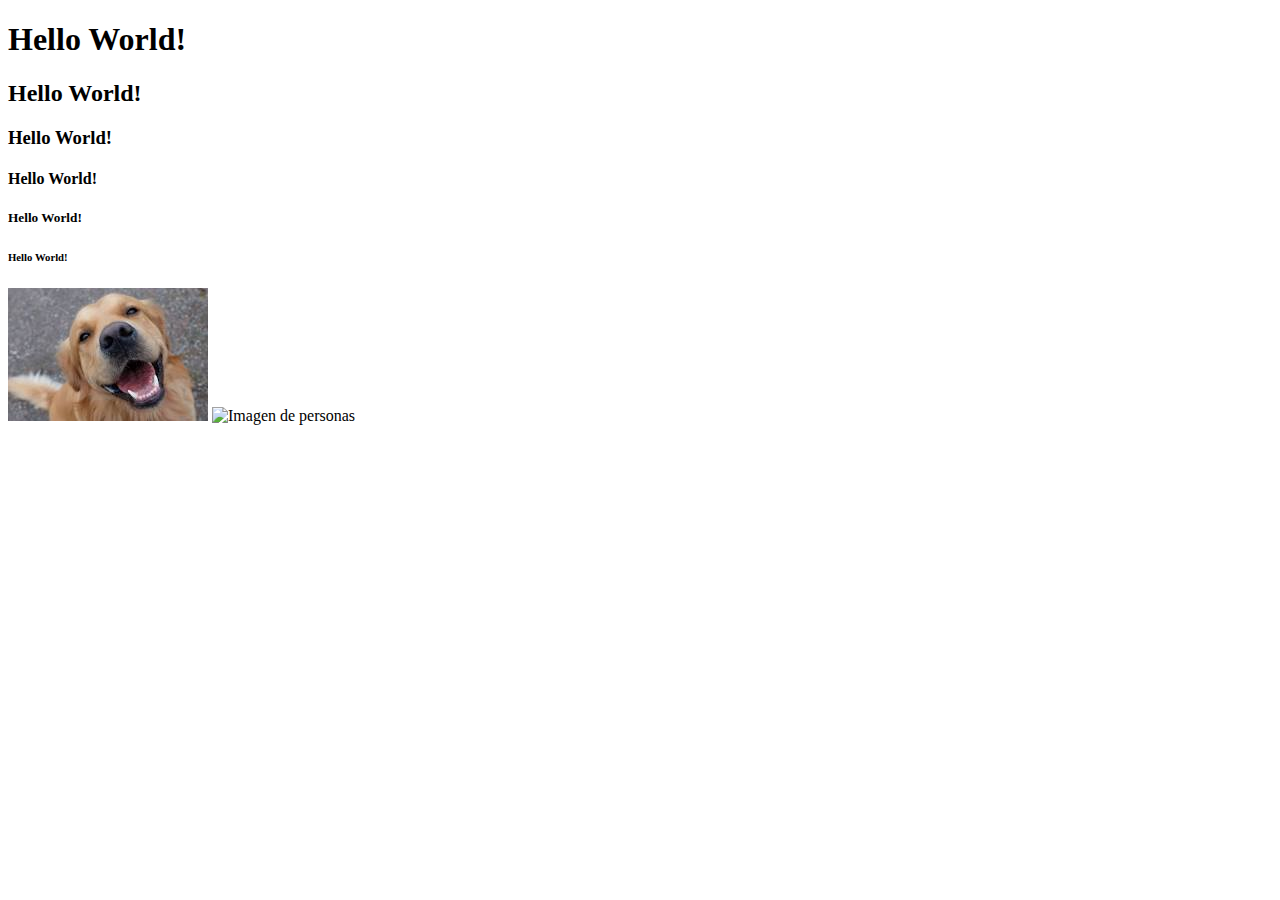
==== index.html @ 611f147b "Add files via upload" ====
<!--DOCTYPE:Declaración de archivo tipo HTML-->
<!DOCTYPE html>
<!--lang: lenguaje del sitio-->
<html lang="es">
    <!--Head (metadata): info para el navegador-->
    <head>
    </head>
    <!--Lo que ve el usuario-->
    <body>
        <h1> Hello World! </h1>
        <h2>Hello World!</h2>
        <h3>Hello World!</h3>
        <h4>Hello World!</h4>
        <h5>Hello World!</h5>
        <h6>Hello World!</h6>

        <img src="[data-uri]" alt="foto de perrito">
        <img src="/HTML/images/png-transparent-analog-to-digital-converter-potentiometer-digital-to-analog-converter-analog-signal-electric-potential-difference-digitaltoanalog-converter-angle-white-text.png" alt="Imagen de personas">
    </body>
</html>
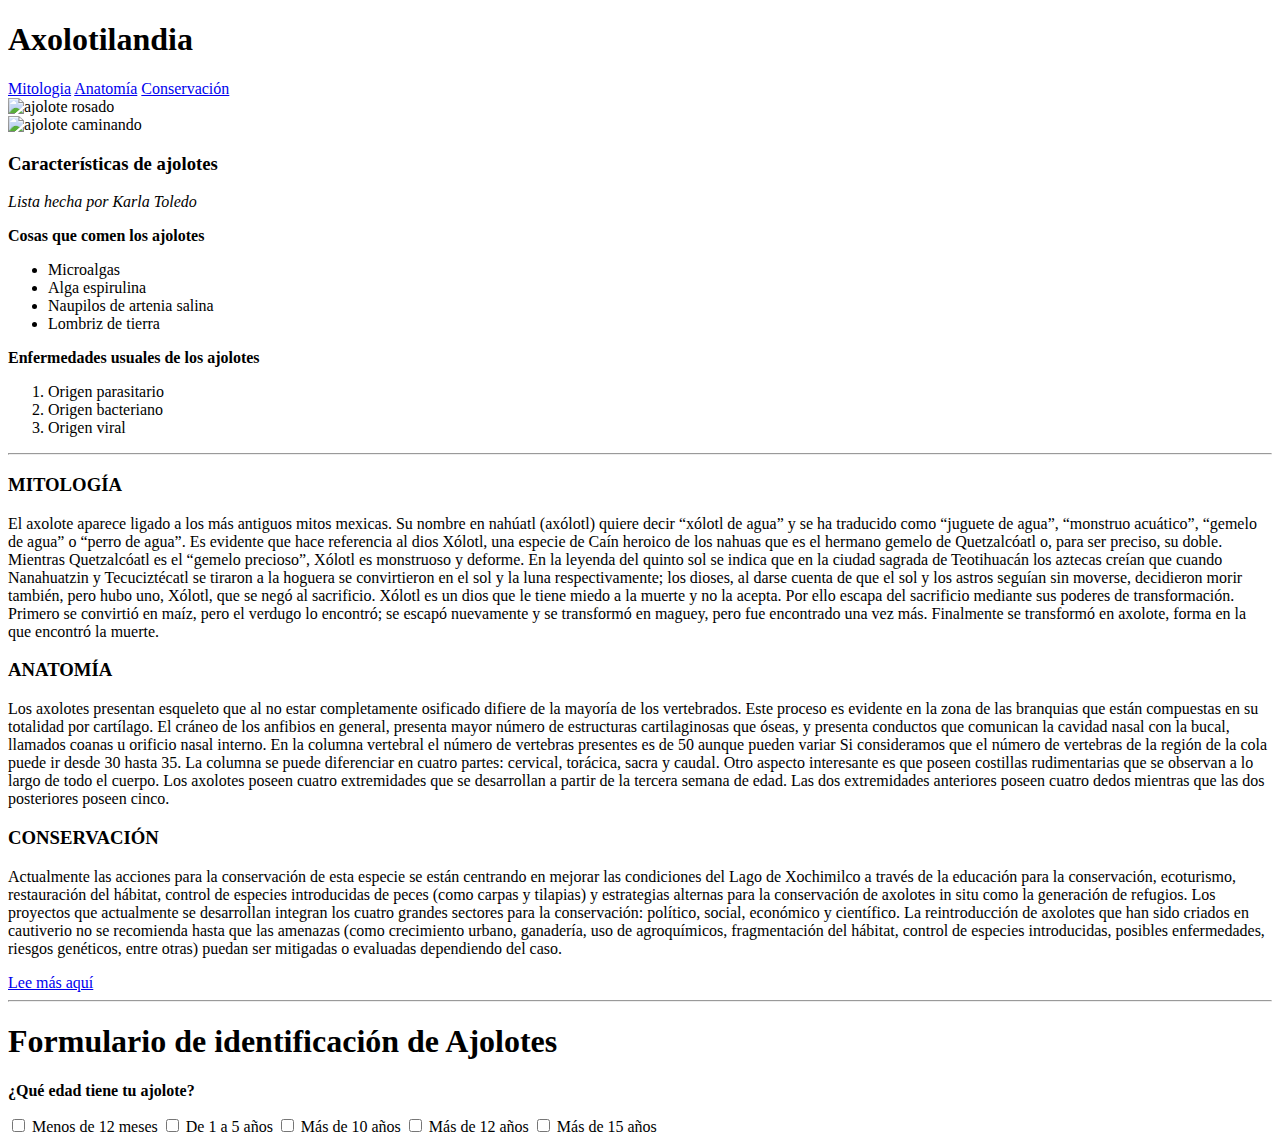
==== commit f480879e: "Update and rename index copy.html to index.html" ====
--- a/index.html
+++ b/index.html
@@ -4,17 +4,127 @@
 <html lang="es">
     <!--Head (metadata): info para el navegador-->
     <head>
+        <title>Axolotelandia</title>
+        <link rel="stylesheet" href="/HTML/style.css">
+        <link rel="preconnect" href="https://fonts.googleapis.com">
+        <link rel="preconnect" href="https://fonts.gstatic.com" crossorigin>
+        <link href="https://fonts.googleapis.com/css2?family=Roboto+Condensed&family=Tilt+Prism&display=swap" rel="stylesheet">
     </head>
-    <!--Lo que ve el usuario-->
+    <!--Lo que ve el usuario--> 
     <body>
-        <h1> Hello World! </h1>
-        <h2>Hello World!</h2>
-        <h3>Hello World!</h3>
-        <h4>Hello World!</h4>
-        <h5>Hello World!</h5>
-        <h6>Hello World!</h6>
+       <main>
+        <h1 class="titulo" >Axolotilandia</h1>
+        <div class="menu"> 
+            <a href="#mitologia">Mitologia</a>
+            <a href="#anatomia">Anatomía</a> 
+            <a href="#conservacion">Conservación</a>
+        </div>
+        <img src="https://cdn-icons-png.flaticon.com/512/6187/6187446.png" alt="ajolote rosado">
+        <br>
+        <img class="ajocam" src="/HTML/images/axo6.png" alt="ajolote caminando">
 
-        <img src="[data-uri]" alt="foto de perrito">
-        <img src="/HTML/images/png-transparent-analog-to-digital-converter-potentiometer-digital-to-analog-converter-analog-signal-electric-potential-difference-digitaltoanalog-converter-angle-white-text.png" alt="Imagen de personas">
+        <!--listas-->
+        <!--h3 encabezado, p parrafo-->
+        <h3>Características de ajolotes</h3>
+        <p> <em>Lista hecha por Karla Toledo</em> </p>
+        <!-- div- seccion o division-->
+        <div>
+            <p> <strong>Cosas que comen los ajolotes</strong>  </p>
+            <!--UL-unordened list-->
+            <ul>
+                <li>Microalgas</li>
+                <!--li*#de puntos-->
+                <li>Alga espirulina</li>
+                <li>Naupilos de artenia salina</li>
+                <li>Lombriz de tierra</li>
+            </ul>
+
+            <p> <strong>Enfermedades usuales de los ajolotes</strong> </p>
+             <!--OL-ordened list-->
+             <ol>
+                <li>Origen parasitario</li>
+                <li>Origen bacteriano</li>
+                <li>Origen viral</li>
+             </ol>
+        </div>
+            <hr> <!--linea-->
+            <!--indice-->
+            
+            <h3 id="mitologia" >MITOLOGÍA</h3>
+            <p>El axolote aparece ligado a los más antiguos mitos mexicas. Su nombre en nahúatl (axólotl)
+                quiere decir “xólotl de agua” y se ha traducido como “juguete de agua”, “monstruo acuático”,
+                “gemelo de agua” o “perro de agua”. Es evidente que hace referencia al dios Xólotl, una
+                especie de Caín heroico de los nahuas que es el hermano gemelo de Quetzalcóatl o, para
+                ser preciso, su doble. Mientras Quetzalcóatl es el “gemelo precioso”, Xólotl es monstruoso
+                y deforme.
+                En la leyenda del quinto sol se indica que en la ciudad sagrada de Teotihuacán los aztecas
+                creían que cuando Nanahuatzin y Tecuciztécatl se tiraron a la hoguera se convirtieron en
+                el sol y la luna respectivamente; los dioses, al darse cuenta de que el sol y los astros seguían
+                sin moverse, decidieron morir también, pero hubo uno, Xólotl, que se negó al sacrificio.
+                Xólotl es un dios que le tiene miedo a la muerte y no la acepta. Por ello escapa del sacrificio
+                mediante sus poderes de transformación.
+                Primero se convirtió en maíz, pero el verdugo lo encontró; se escapó nuevamente y se
+                transformó en maguey, pero fue encontrado una vez más. Finalmente se transformó en
+                axolote, forma en la que encontró la muerte. </p>
+
+            <h3 id="anatomia" >ANATOMÍA</h3>
+            <p>Los axolotes presentan esqueleto que al no estar completamente
+                osificado difiere de la mayoría de los vertebrados. Este proceso
+                es evidente en la zona de las branquias que están compuestas
+                en su totalidad por cartílago.
+                El cráneo de los anfibios en general, presenta mayor número
+                de estructuras cartilaginosas que óseas, y presenta conductos
+                que comunican la cavidad nasal con la bucal, llamados coanas
+                u orificio nasal interno. 
+                En la columna vertebral el número de vertebras presentes es de 50 aunque
+                pueden variar Si consideramos que el número de vertebras de la región
+                de la cola puede ir desde 30 hasta 35. La columna se puede diferenciar en
+                cuatro partes: cervical, torácica, sacra y caudal. Otro aspecto interesante
+                es que poseen costillas rudimentarias que se observan a lo largo de todo
+                el cuerpo. Los axolotes poseen cuatro extremidades que se desarrollan
+                a partir de la tercera semana de edad. Las dos extremidades anteriores
+                poseen cuatro dedos mientras que las dos posteriores poseen cinco.</p>
+
+            <h3 id="conservacion" >CONSERVACIÓN</h3>
+            <p>Actualmente las acciones para la conservación de esta especie se
+                están centrando en mejorar las condiciones del Lago de Xochimilco
+                a través de la educación para la conservación, ecoturismo,
+                restauración del hábitat, control de especies introducidas de peces
+                (como carpas y tilapias) y estrategias alternas para la conservación
+                de axolotes in situ como la generación de refugios. Los proyectos
+                que actualmente se desarrollan integran los cuatro grandes
+                sectores para la conservación: político, social,
+                económico y científico.
+                La reintroducción de axolotes que han sido
+                criados en cautiverio no se recomienda hasta
+                que las amenazas (como crecimiento urbano,
+                ganadería, uso de agroquímicos, fragmentación del
+                hábitat, control de especies introducidas, posibles
+                enfermedades, riesgos genéticos, entre otras)
+                puedan ser mitigadas o evaluadas dependiendo del
+                caso.</p>
+            <a href="http://www.ibiologia.unam.mx/barra/publicaciones/manual_axolotes.pdf">Lee más aquí</a>
+            
+            <!--FORMULARIOS-->
+            <hr>
+            <h1>Formulario de identificación de Ajolotes</h1>
+            <p><strong>¿Qué edad tiene tu ajolote?</strong></p>
+                <label for="bebe">
+                    <input name="edad" type="checkbox"> Menos de 12 meses
+                </label>
+                <label for="adulto">
+                    <input name="edad" type="checkbox"> De 1 a 5 años
+                </label>
+                <label for="mayor">
+                    <input name="edad" type="checkbox"> Más de 10 años
+                </label>
+                <label for="mayor">
+                    <input name="edad" type="checkbox"> Más de 12 años
+                </label>
+                <label for="mayor">
+                    <input name="edad" type="checkbox"> Más de 15 años
+                </label>
+
+        </main>
     </body>
-</html>+</html>
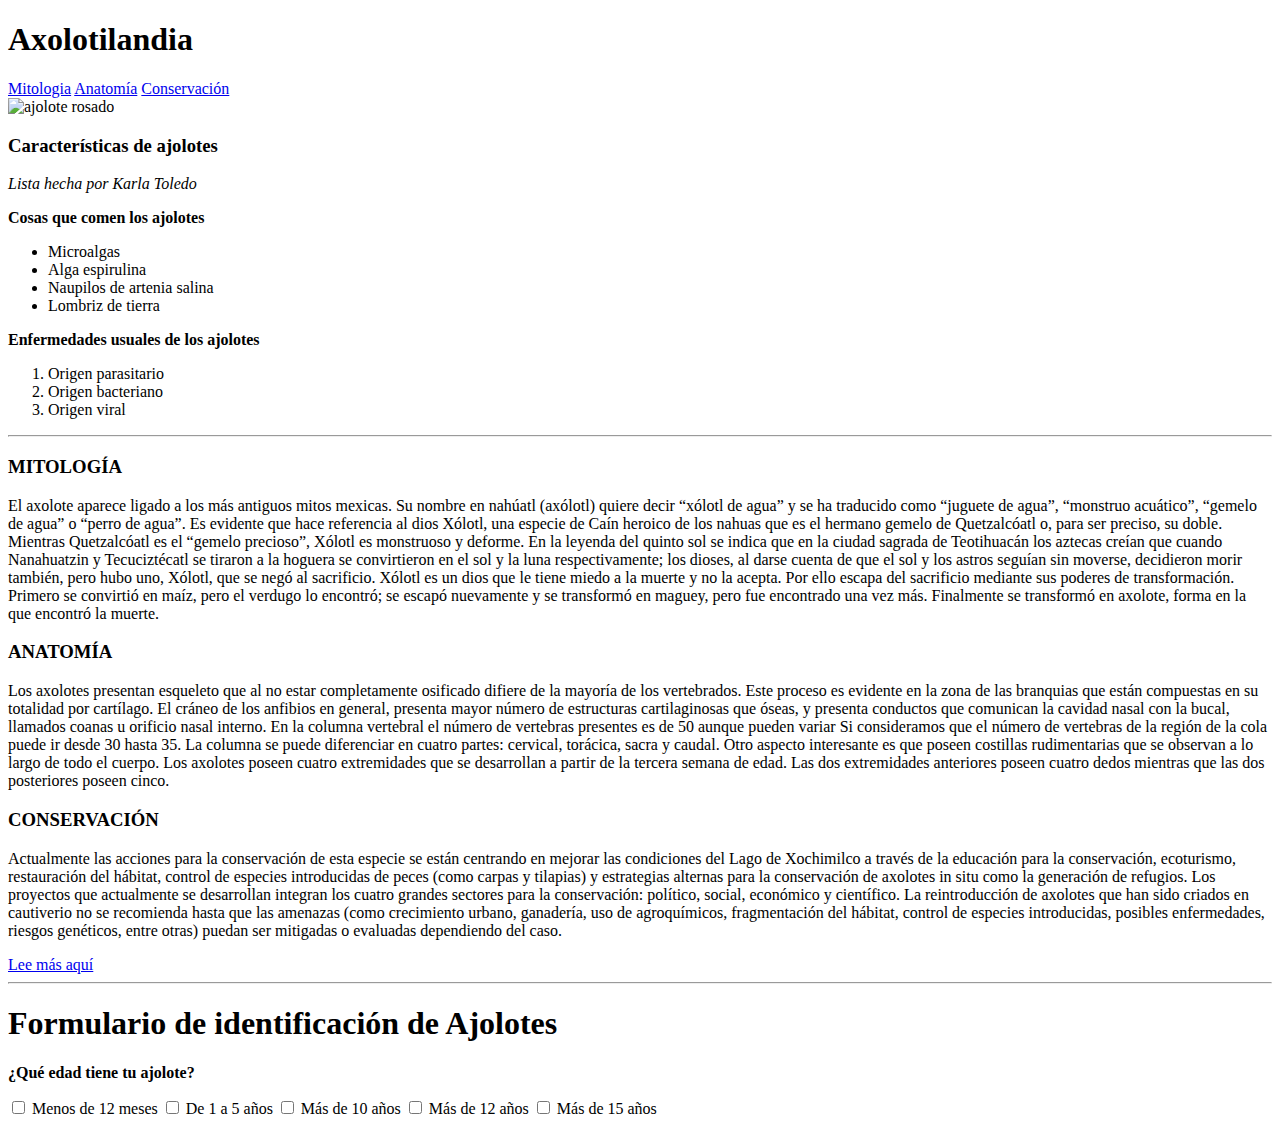
==== commit cad974e1: "Update index.html" ====
--- a/index.html
+++ b/index.html
@@ -21,7 +21,6 @@
         </div>
         <img src="https://cdn-icons-png.flaticon.com/512/6187/6187446.png" alt="ajolote rosado">
         <br>
-        <img class="ajocam" src="/HTML/images/axo6.png" alt="ajolote caminando">
 
         <!--listas-->
         <!--h3 encabezado, p parrafo-->
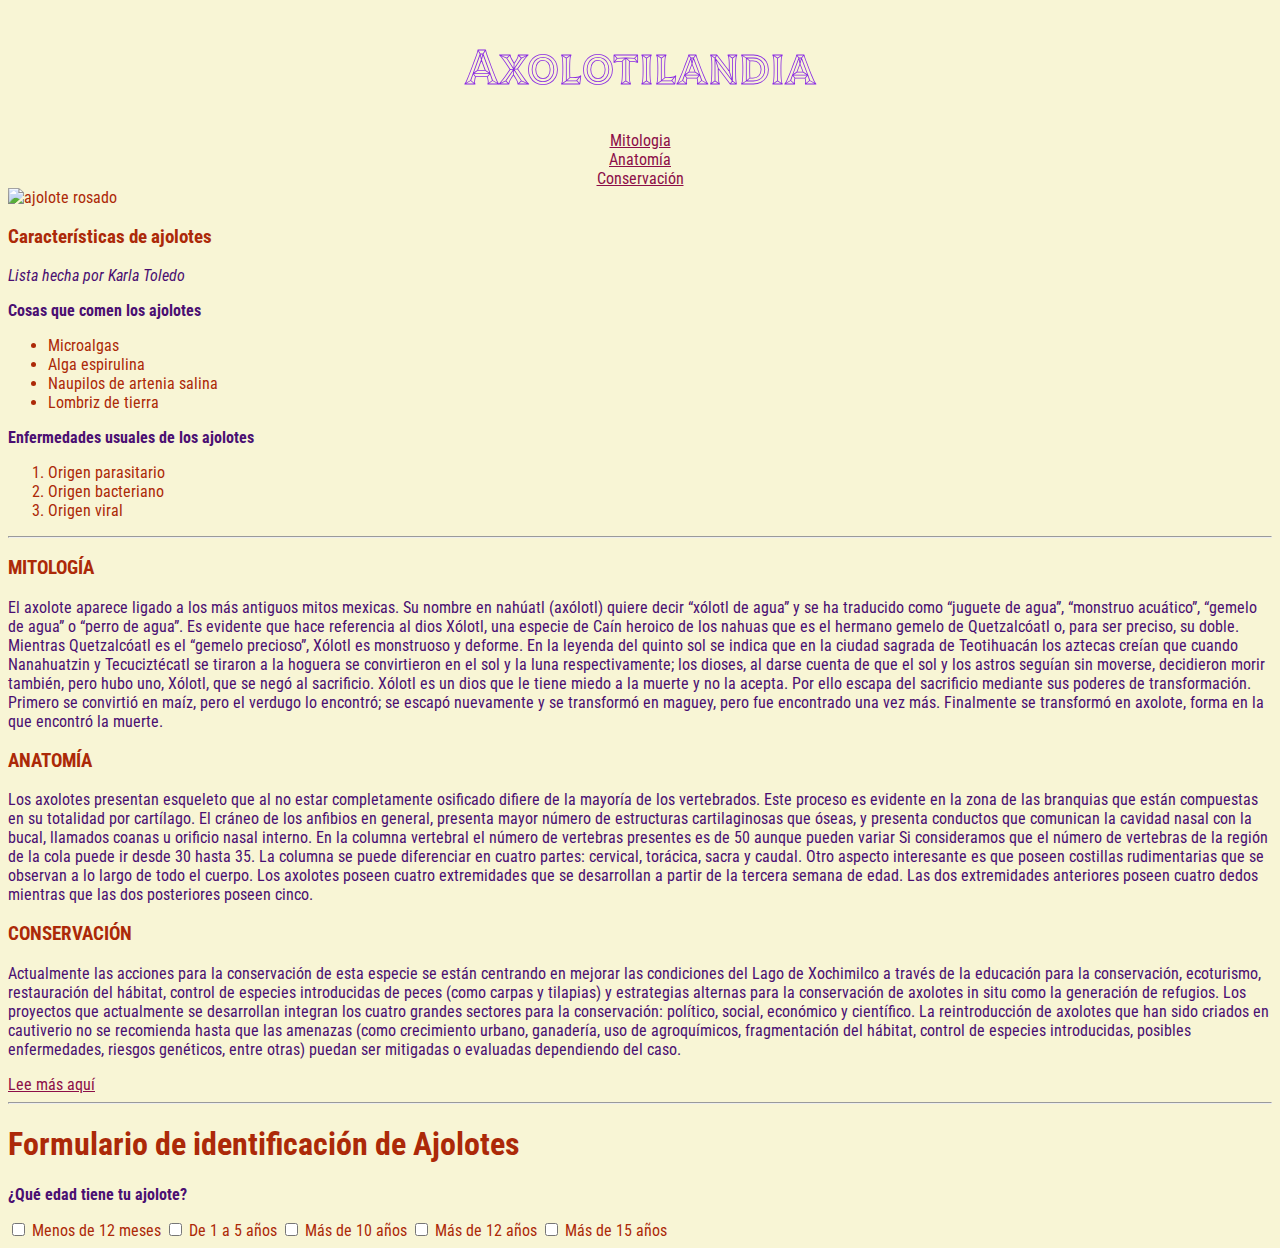
==== commit 216748bd: "Update index.html" ====
--- a/index.html
+++ b/index.html
@@ -5,7 +5,7 @@
     <!--Head (metadata): info para el navegador-->
     <head>
         <title>Axolotelandia</title>
-        <link rel="stylesheet" href="/HTML/style.css">
+        <link rel="stylesheet" href="/style.css">
         <link rel="preconnect" href="https://fonts.googleapis.com">
         <link rel="preconnect" href="https://fonts.gstatic.com" crossorigin>
         <link href="https://fonts.googleapis.com/css2?family=Roboto+Condensed&family=Tilt+Prism&display=swap" rel="stylesheet">
--- a/style.css
+++ b/style.css
@@ -0,0 +1,38 @@
+body{
+    background-color: rgb(248, 245, 213);
+    color: rgb(172, 41, 8);
+    font-family: 'Roboto Condensed', sans-serif;
+}
+p{
+    color: rgb(74, 15, 114);
+}
+
+.titulo{
+    color: #8a2be2;
+    text-align: center;
+    font-family: 'Tilt Prism', cursive;
+    font-size: 50px;
+}
+
+.menu{
+    display: flex;
+    align-items: center;
+    flex-direction: column;
+}
+
+img{
+    width: 500px;
+}
+
+.ajocam{
+    width: 30%;
+    display: flex;
+    margin-left: 20%;
+}
+
+a{
+    color: #8c0e48;
+
+}
+
+/*comentarios*/